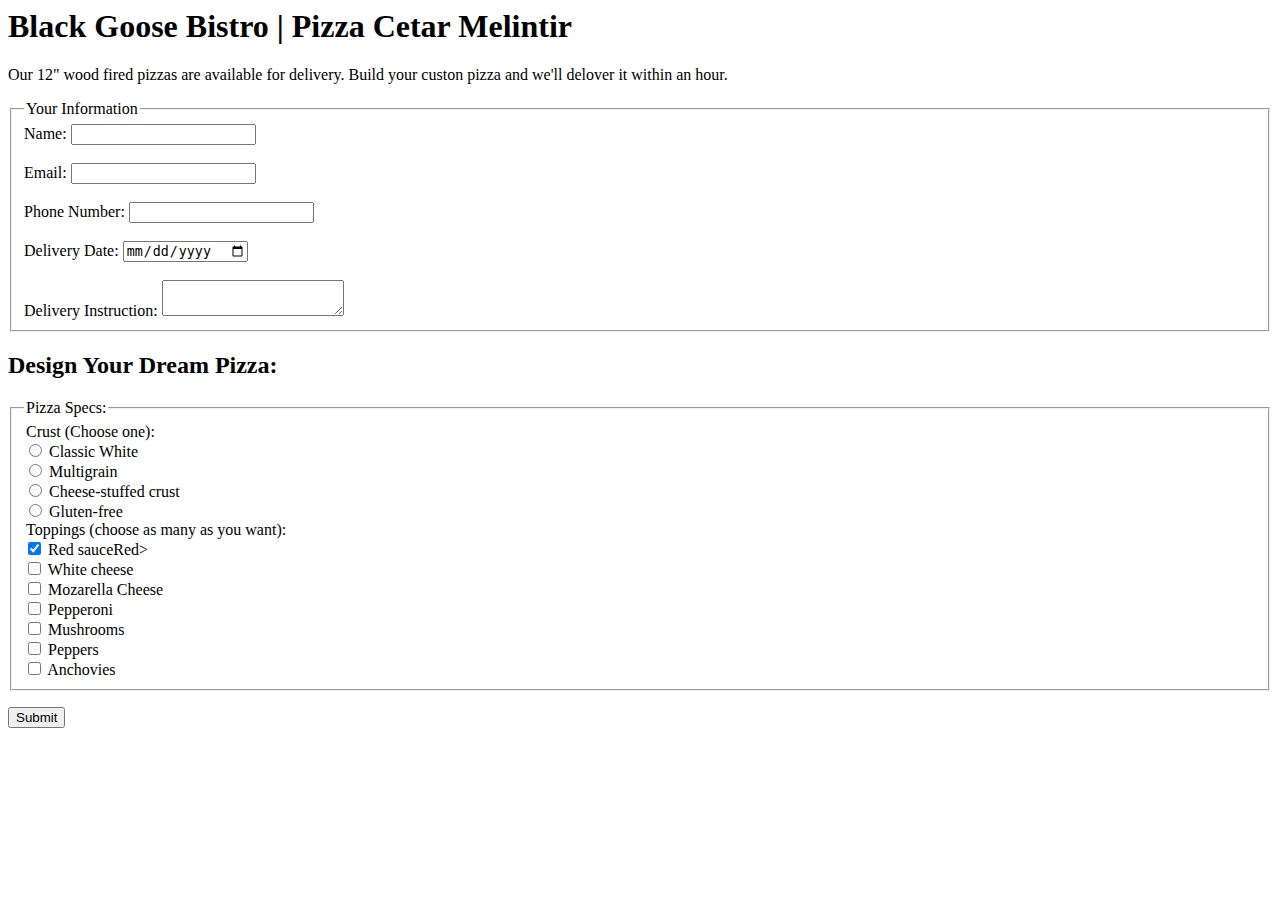
==== pizza.html @ 3c8e3376 "Create pizza.html" ====
<html> 
 <head> 
  <title>Tugas 3</title> 
 </head> 
 <body> 
  <section> 
   <h1> Black Goose Bistro | Pizza Cetar Melintir</h1> 
   <p>Our 12" wood fired pizzas are available for delivery. Build your custon pizza and we'll delover it within an hour.</p> 
   <fieldset> <legend>Your Information</legend> <label>Name:</label> 
    <input type="text"> 
    <br> 
    <br><label>Email:</label> 
    <input type="email"> 
    <br> 
    <br><label>Phone Number:</label> 
    <input type="text"> 
    <br> 
    <br><label>Delivery Date:</label> 
    <input type="date" id"birthday"> 
    <br> 
    <br> <label>Delivery Instruction:</label> <textarea></textarea> 
   </fieldset> 
   <h2>Design Your Dream Pizza:</h2> 
   <fieldset> <legend>Pizza Specs:</legend> <legend>Crust (Choose one):</legend> 
    <input type="radio"> <label>Classic White</label> 
    <br> 
    <input type="radio"> <label>Multigrain</label> 
    <br> 
    <input type="radio"> <label>Cheese-stuffed crust</label> 
    <br> 
    <input type="radio"> <label>Gluten-free</label> 
    <br> <legend>Toppings (choose as many as you want):</legend> 
    <input type="checkbox" checked> <label>Red sauce</label>Red&gt; 
    <br> 
    <input type="checkbox"> <label>White cheese</label> 
    <br> 
    <input type="checkbox"> <label>Mozarella Cheese</label> 
    <br> 
    <input type="checkbox"> <label>Pepperoni</label> 
    <br> 
    <input type="checkbox"> <label>Mushrooms</label> 
    <br> 
    <input type="checkbox"> <label>Peppers</label> 
    <br> 
    <input type="checkbox"> <label>Anchovies</label> 
   </fieldset> 
  </section> 
  <p><input type="submit" value"isi sendiri"> </p>
 </body>
                                            </html>
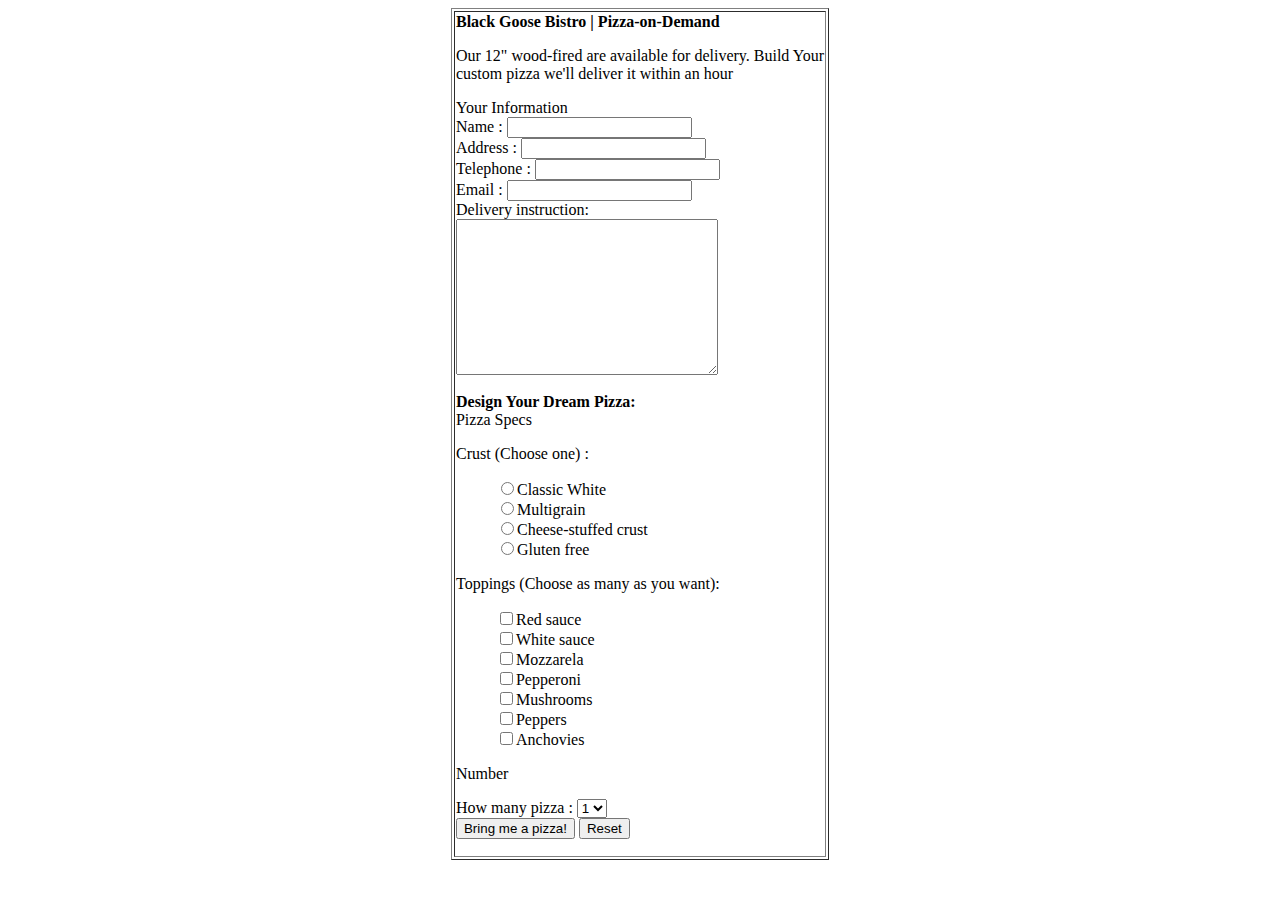
==== commit 52dc4918: "pizza.html" ====
--- a/pizza.html
+++ b/pizza.html
@@ -1,50 +1,74 @@
-<html> 
- <head> 
-  <title>Tugas 3</title> 
- </head> 
- <body> 
-  <section> 
-   <h1> Black Goose Bistro | Pizza Cetar Melintir</h1> 
-   <p>Our 12" wood fired pizzas are available for delivery. Build your custon pizza and we'll delover it within an hour.</p> 
-   <fieldset> <legend>Your Information</legend> <label>Name:</label> 
-    <input type="text"> 
-    <br> 
-    <br><label>Email:</label> 
-    <input type="email"> 
-    <br> 
-    <br><label>Phone Number:</label> 
-    <input type="text"> 
-    <br> 
-    <br><label>Delivery Date:</label> 
-    <input type="date" id"birthday"> 
-    <br> 
-    <br> <label>Delivery Instruction:</label> <textarea></textarea> 
-   </fieldset> 
-   <h2>Design Your Dream Pizza:</h2> 
-   <fieldset> <legend>Pizza Specs:</legend> <legend>Crust (Choose one):</legend> 
-    <input type="radio"> <label>Classic White</label> 
-    <br> 
-    <input type="radio"> <label>Multigrain</label> 
-    <br> 
-    <input type="radio"> <label>Cheese-stuffed crust</label> 
-    <br> 
-    <input type="radio"> <label>Gluten-free</label> 
-    <br> <legend>Toppings (choose as many as you want):</legend> 
-    <input type="checkbox" checked> <label>Red sauce</label>Red&gt; 
-    <br> 
-    <input type="checkbox"> <label>White cheese</label> 
-    <br> 
-    <input type="checkbox"> <label>Mozarella Cheese</label> 
-    <br> 
-    <input type="checkbox"> <label>Pepperoni</label> 
-    <br> 
-    <input type="checkbox"> <label>Mushrooms</label> 
-    <br> 
-    <input type="checkbox"> <label>Peppers</label> 
-    <br> 
-    <input type="checkbox"> <label>Anchovies</label> 
-   </fieldset> 
-  </section> 
-  <p><input type="submit" value"isi sendiri"> </p>
- </body>
-                                            </html>
+<html lang="en">
+<head>
+    <meta charset="UTF-8">
+    <meta http-equiv="X-UA-Compatible" content="IE=edge">
+    <meta name="viewport" content="width=device-width, initial-scale=1.0">
+    <title>Form Pemesanan Pizza</title>
+</head>
+<body>
+    <table align="center" border="1">
+        <tr>
+<td>
+    <form>
+        <b>Black Goose Bistro | Pizza-on-Demand</b>
+        <p>Our 12" wood-fired are available for delivery.
+            Build Your <br> custom pizza we'll deliver it
+            within an hour
+        </p>
+        Your Information
+        <br>
+        <label for="id_name">Name :</label>
+        <input type="text" name="name" id="id_name">
+        <br>
+        <label for="id_address">Address :</label>
+        <input type="text" name="address" id="id_address">
+        <br>
+        <label for="id_telephone">Telephone :</label>
+        <input type="tel" name="telephone" id="id_telephone">
+        <br>
+        <label for="id_email">Email :</label>
+        <input type="email" name="email" id="id_email">
+        <br>
+        Delivery instruction: <br>
+        <textarea name="instruction" id="id_istruction" cols="30" rows="10" placeholder="No more than 400 character long">
+        </textarea>
+        <br> <br>
+        <b>Design Your Dream Pizza:</b> <br>
+        Pizza Specs
+        <p>Crust (Choose one) :</p>
+        <ul type="none">
+            <li><input type="radio" name="crust" value="white">Classic White</li>
+            <li><input type="radio" name="crust" value="multigrain">Multigrain</li>
+            <li><input type="radio" name="crust" value="cheese crust">Cheese-stuffed crust</li>
+            <li><input type="radio" name="crust" value="gluten free">Gluten free</li>
+        </ul>
+
+        <p>Toppings (Choose as many as you want):</p>
+        <ul type="none">
+            <li><input type="checkbox" name="Toppings[]" value="red sauce">Red sauce</li>
+            <li><input type="checkbox" name="Toppings[]" value="white sauce">White sauce</li>
+            <li><input type="checkbox" name="Toppings[]" value="mozzarela">Mozzarela</li>
+            <li><input type="checkbox" name="Toppings[]" value="pepperoni">Pepperoni</li>
+            <li><input type="checkbox" name="Toppings[]" value="mushrooms">Mushrooms</li>
+            <li><input type="checkbox" name="Toppings[]" value="peppers">Peppers</li>
+            <li><input type="checkbox" name="Toppings[]" value="anchovies">Anchovies</li>
+        </ul>
+        <p>Number</p>
+        <label for="id_pizza">How many pizza :</label>
+        <select name="pizza" id="id_pizza" size="1">
+            <option >1</option>
+            <option >2</option>
+            <option >3</option>
+            <option >4</option>
+            <option >5</option>
+            <option >6</option>
+        </select>
+        <br>
+        <input type="submit" value="Bring me a pizza!">
+        <input type="reset" value="Reset">
+     </form>
+</td>
+        </tr>
+    </table>
+</body>
+         </html>
